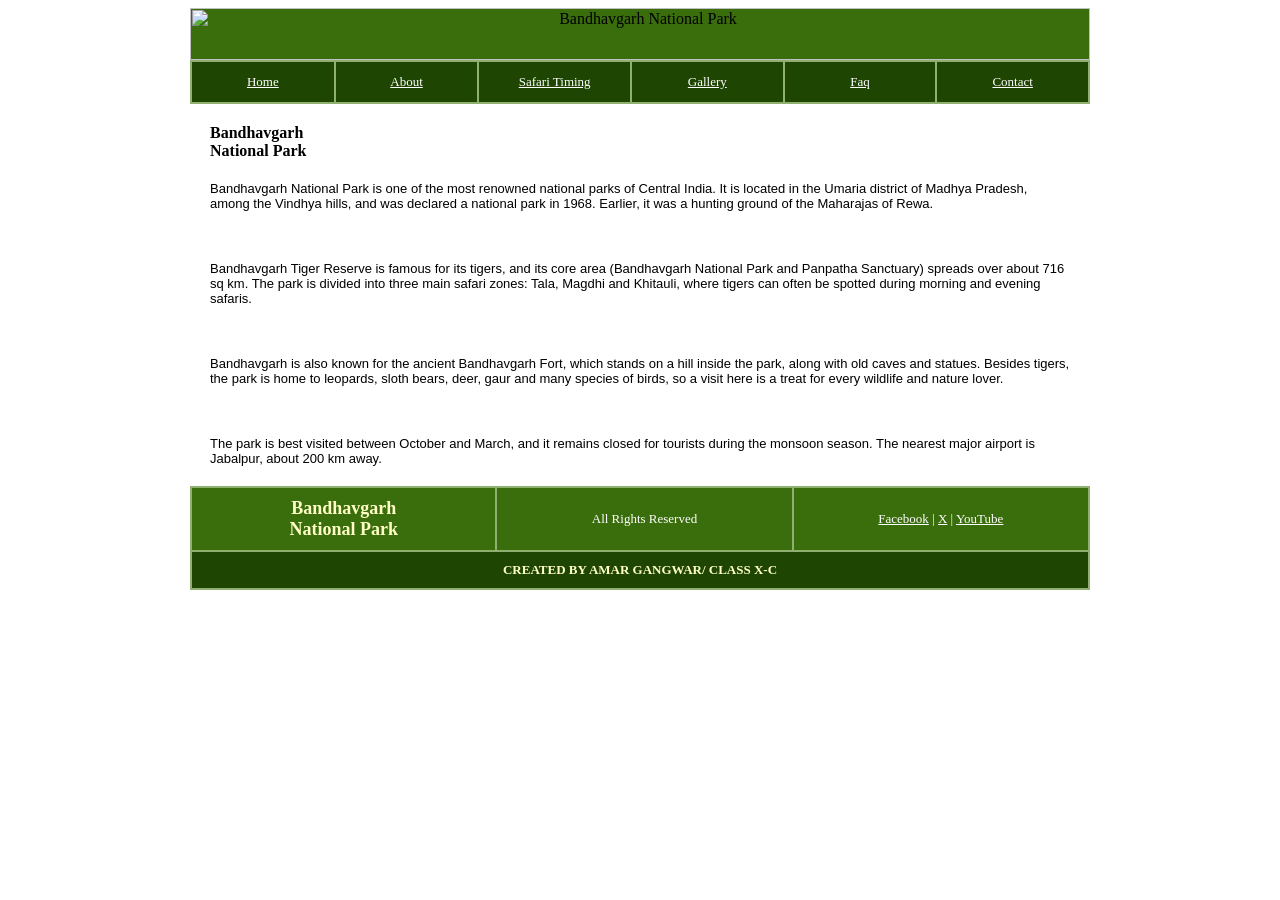
==== about.html @ fba47546 "Add files via upload" ====
<!DOCTYPE HTML PUBLIC "-//W3C//DTD HTML 4.01 Transitional//EN">
<html>
<head>
<title>Bandhavgarh National Park - About | Created by Amar Gangwar - Class X-C</title><link rel="stylesheet" type="text/css" href="style.css">
</head>
<body bgcolor="#FFFFFF" text="#000000" link="#FFFFFF" vlink="#FFFFFF" alink="#FFFF99">
<table width="900" align="center" border="0" cellpadding="0" cellspacing="0">
<tr>
<td bgcolor="#3A6E0C" align="center"><img src="C:\Users\Netrapal Gangwar\OneDrive\html folder\bandhavgarh_website\images\Bandhavgarh_banner_fallback_6428x368.png" alt="Bandhavgarh National Park" width="900" height="52"></td>
</tr>
</table>
<table width="900" align="center" border="1" cellpadding="12" cellspacing="0" bordercolor="#8FB070">
<tr bgcolor="#1F4503" align="center">
<td width="16%"><font color="#FFFFFF" size="2"><a href="index.html">Home</a></font></td>
<td width="16%"><font color="#FFFFFF" size="2"><a href="about.html">About</a></font></td>
<td width="17%"><font color="#FFFFFF" size="2"><a href="safari.html">Safari Timing</a></font></td>
<td width="17%"><font color="#FFFFFF" size="2"><a href="gallery.html">Gallery</a></font></td>
<td width="17%"><font color="#FFFFFF" size="2"><a href="faq.html">Faq</a></font></td>
<td width="17%"><font color="#FFFFFF" size="2"><a href="contact.html">Contact</a></font></td>
</tr>
</table>
<table width="900" align="center" border="0" cellpadding="20" cellspacing="0">
<tr><td>
<h4>Bandhavgarh<br>National Park</h4>
<p><font size="2" face="Arial">Bandhavgarh National Park is one of the most renowned national parks of Central India. It is located in the Umaria district of Madhya Pradesh, among the Vindhya hills, and was declared a national park in 1968. Earlier, it was a hunting ground of the Maharajas of Rewa.</font></p>
<br><p><font size="2" face="Arial">Bandhavgarh Tiger Reserve is famous for its tigers, and its core area (Bandhavgarh National Park and Panpatha Sanctuary) spreads over about 716 sq km. The park is divided into three main safari zones: Tala, Magdhi and Khitauli, where tigers can often be spotted during morning and evening safaris.</font></p>
<br><p><font size="2" face="Arial">Bandhavgarh is also known for the ancient Bandhavgarh Fort, which stands on a hill inside the park, along with old caves and statues. Besides tigers, the park is home to leopards, sloth bears, deer, gaur and many species of birds, so a visit here is a treat for every wildlife and nature lover.</font></p>
<br>
<p><font size="2" face="Arial">The park is best visited between October and March, and it remains closed for tourists during the monsoon season. The nearest major airport is Jabalpur, about 200 km away.</font></p>
</td></tr>
</table>
<table width="900" align="center" border="1" cellpadding="10" cellspacing="0" bordercolor="#8FB070" bgcolor="#3A6E0C">
<tr align="center">
<td width="34%"><font color="#FFFFC6" size="4" face="Comic Sans MS"><b>Bandhavgarh<br>National Park</b></font></td>
<td width="33%"><font color="#FFFFFF" size="2">All Rights Reserved</font></td>
<td width="33%"><font color="#FFFFFF" size="2"><a href="https://www.facebook.com/people/Bandhavgarh-National-Park-Tiger-Reserve/100064395293432/">Facebook</a> | <a href="https://x.com/BandhavgarhTig2">X</a> | <a href="http://www.youtube.com/@BandhavgarhNationalParkTala">YouTube</a></font></td>
</tr>
<tr align="center" bgcolor="#1F4503">
<td colspan="3"><font color="#FFFFC6" size="2"><b>CREATED BY AMAR GANGWAR/ CLASS X-C</b></font></td>
</tr>
</table>
</body>
</html>
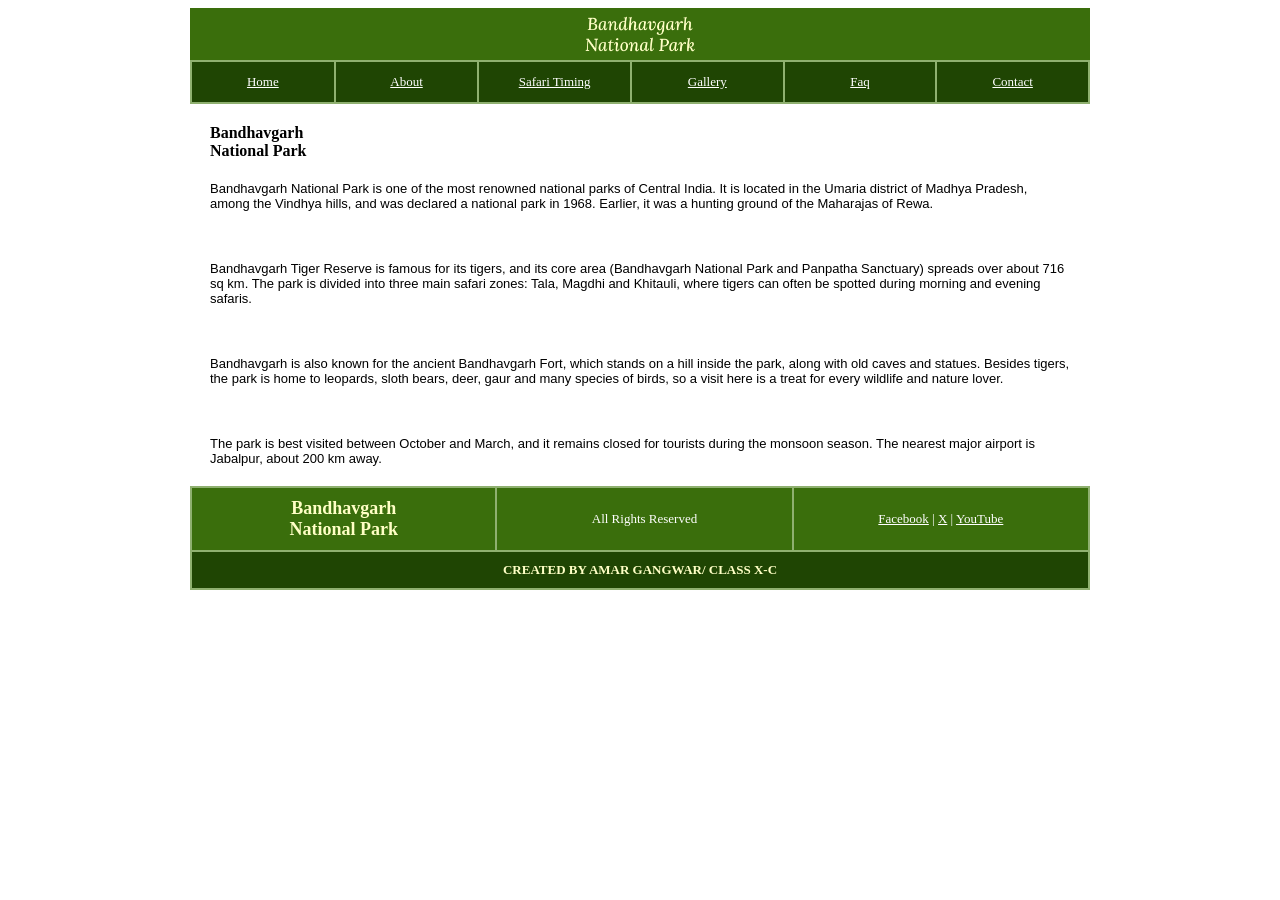
==== commit e327dd9f: "Update about.html" ====
--- a/about.html
+++ b/about.html
@@ -6,7 +6,7 @@
 <body bgcolor="#FFFFFF" text="#000000" link="#FFFFFF" vlink="#FFFFFF" alink="#FFFF99">
 <table width="900" align="center" border="0" cellpadding="0" cellspacing="0">
 <tr>
-<td bgcolor="#3A6E0C" align="center"><img src="C:\Users\Netrapal Gangwar\OneDrive\html folder\bandhavgarh_website\images\Bandhavgarh_banner_fallback_6428x368.png" alt="Bandhavgarh National Park" width="900" height="52"></td>
+<td bgcolor="#3A6E0C" align="center"><img src="images\Bandhavgarh_banner_fallback_6428x368.png" alt="Bandhavgarh National Park" width="900" height="52"></td>
 </tr>
 </table>
 <table width="900" align="center" border="1" cellpadding="12" cellspacing="0" bordercolor="#8FB070">
